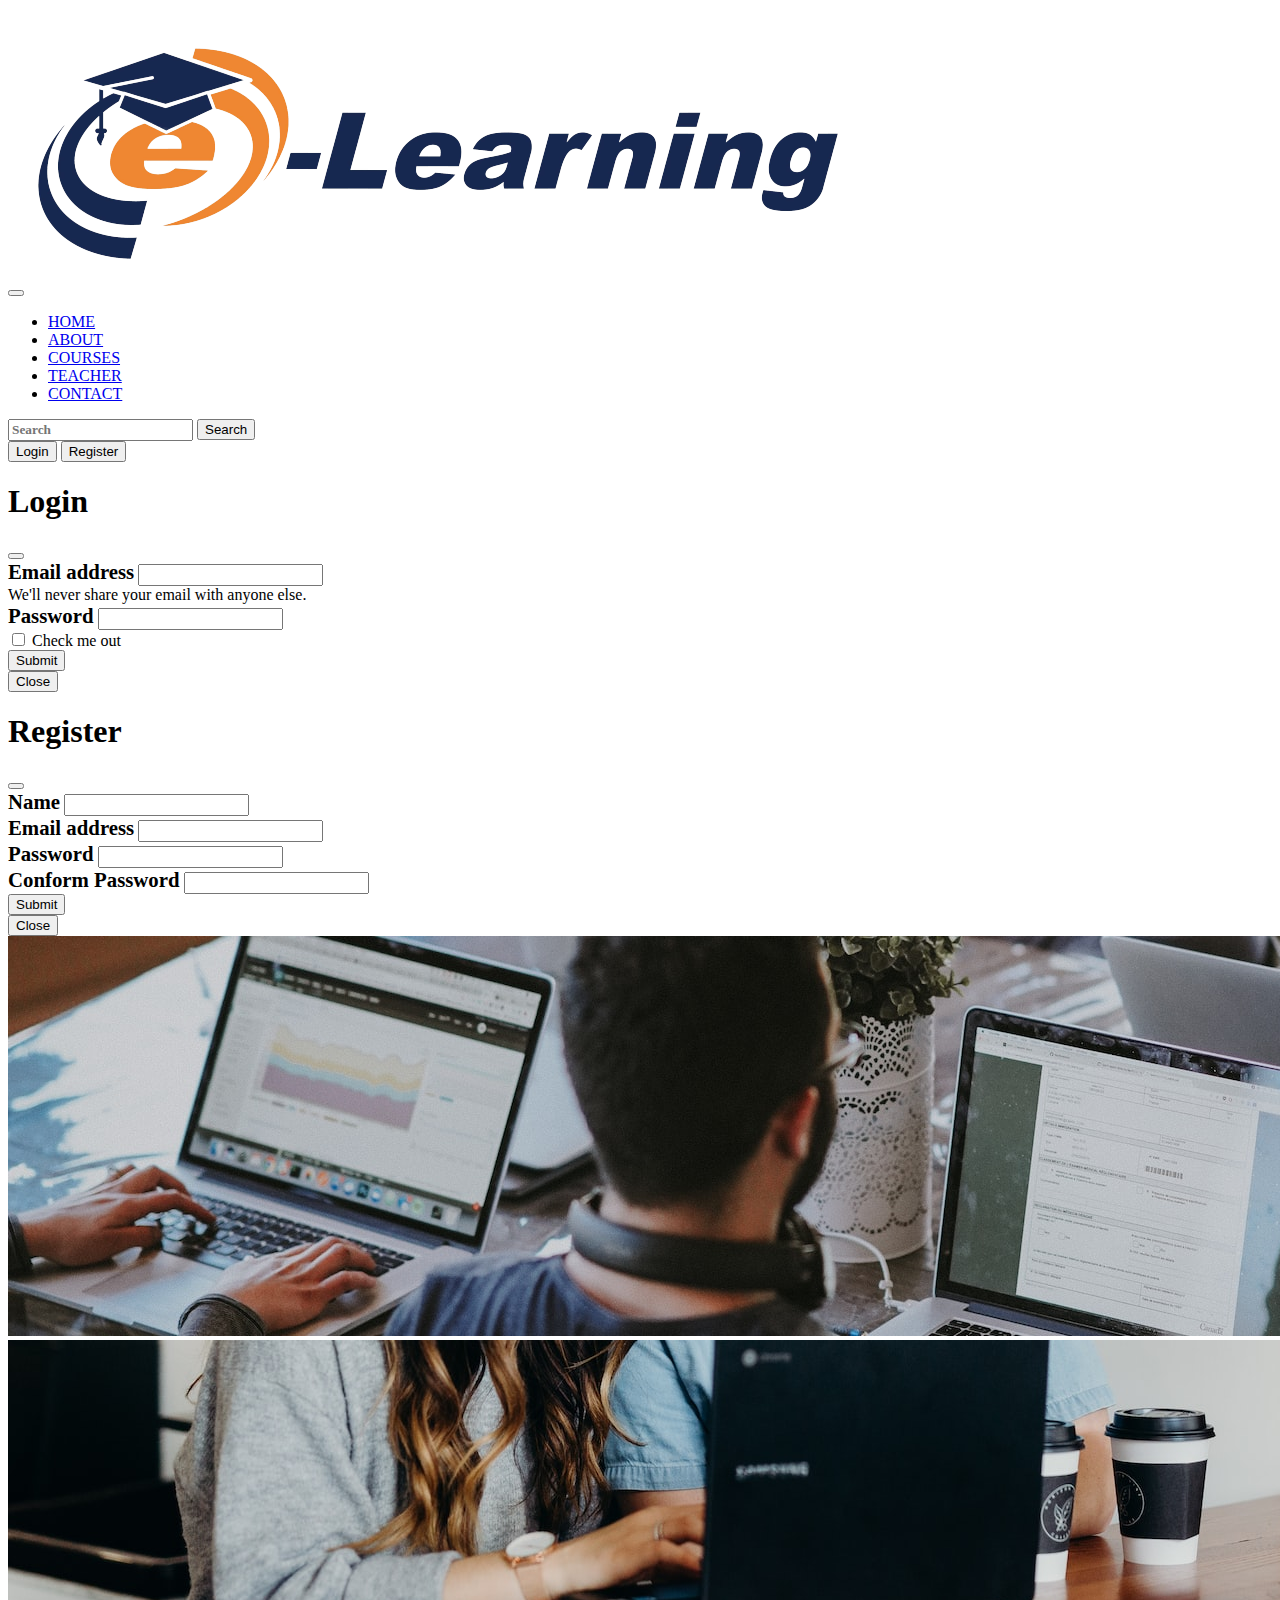
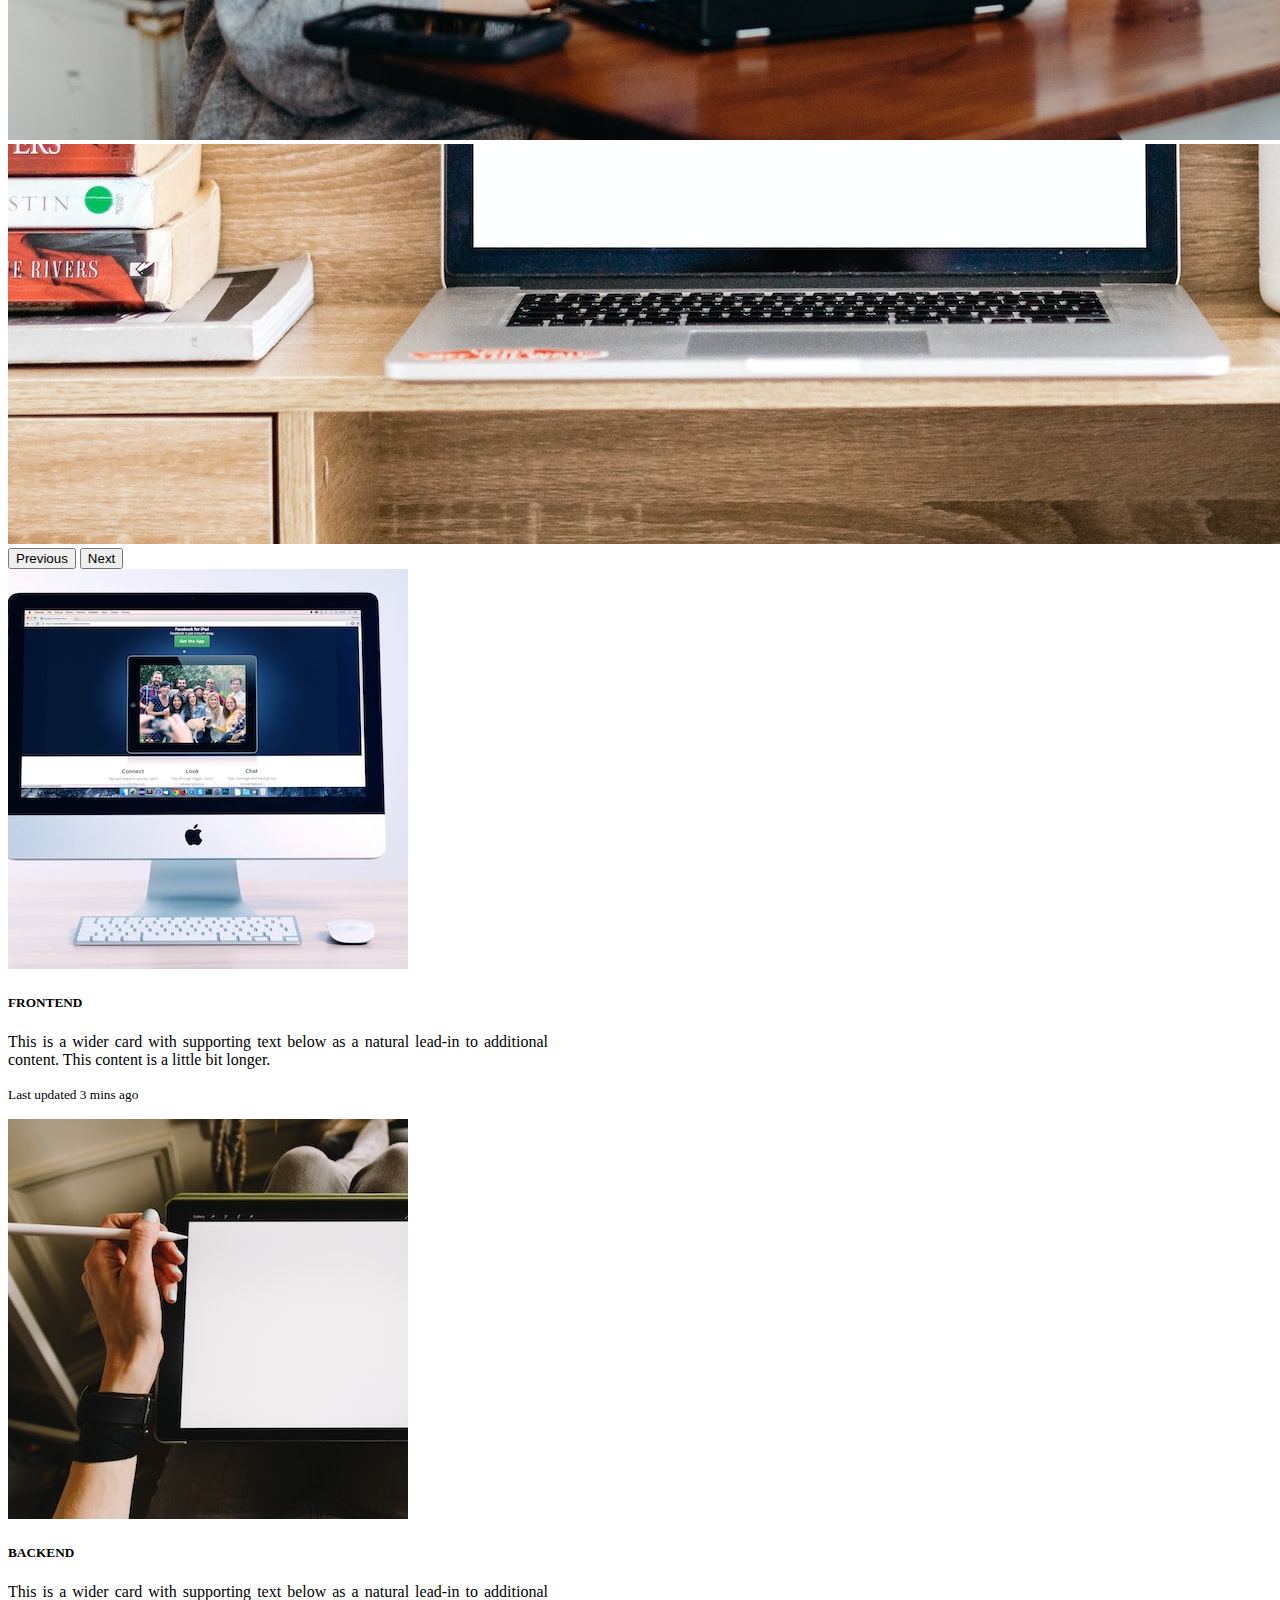
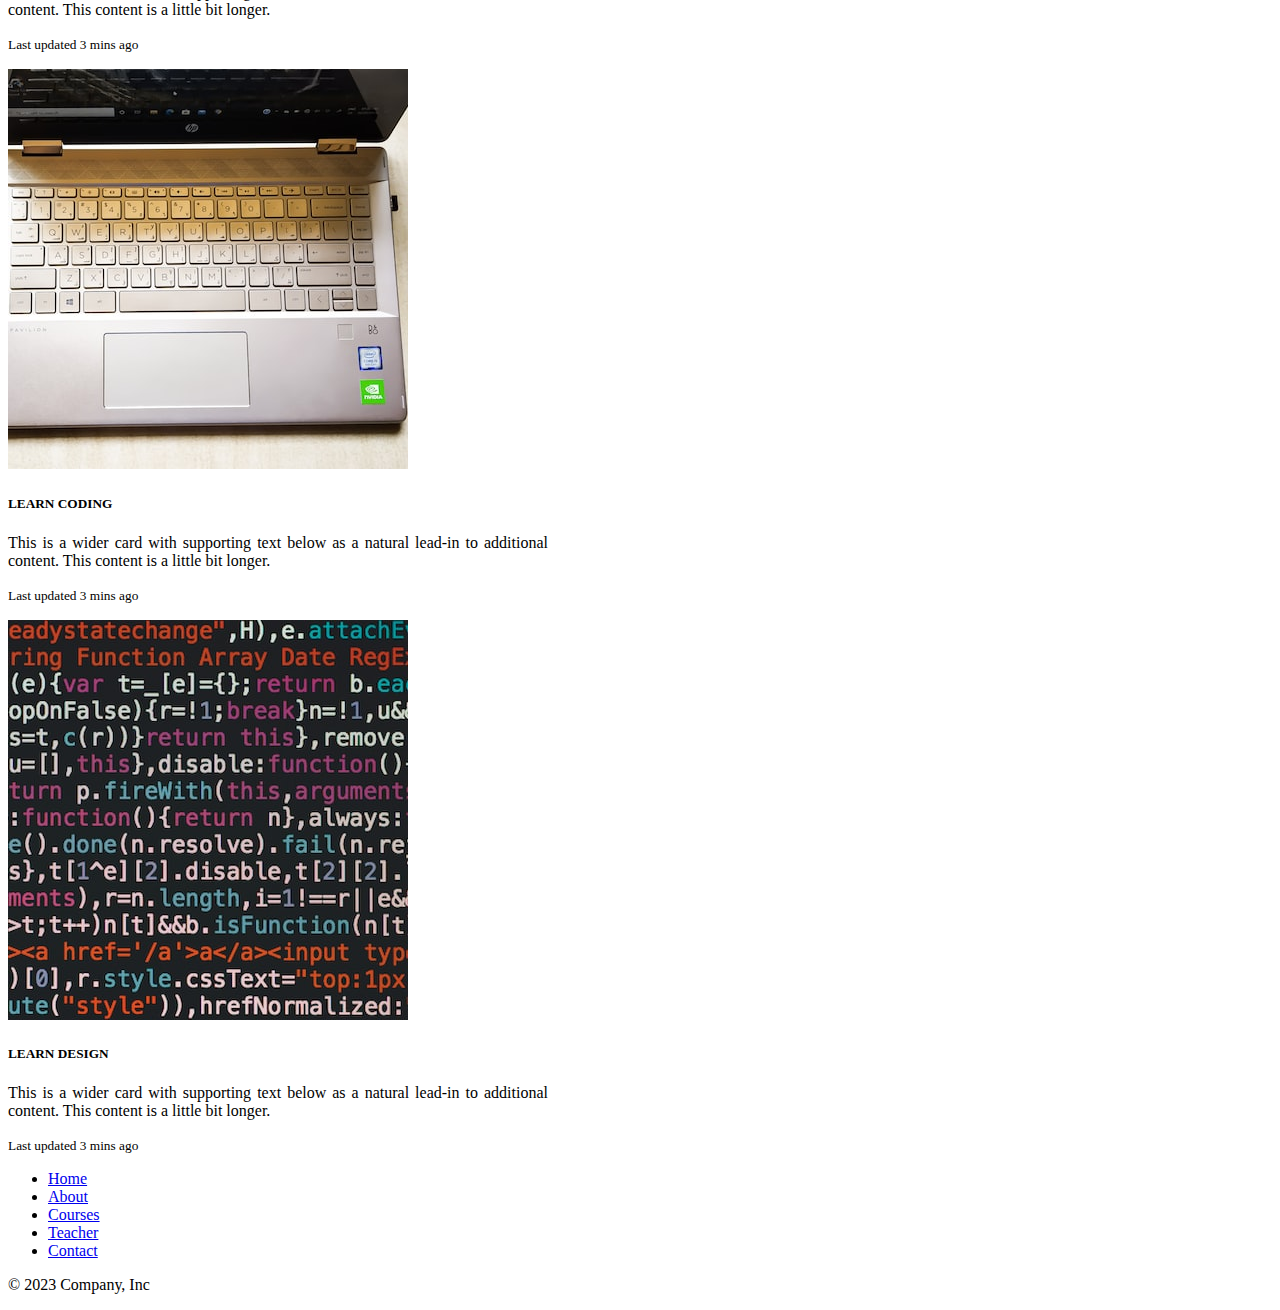
==== index.html @ 7c61876f "Add files via upload" ====
<!doctype html>
<html lang="en">

<head>
    <link rel="stylesheet" href="https://cdnjs.cloudflare.com/ajax/libs/font-awesome/6.4.0/css/all.min.css"
        integrity="sha512-iecdLmaskl7CVkqkXNQ/ZH/XLlvWZOJyj7Yy7tcenmpD1ypASozpmT/E0iPtmFIB46ZmdtAc9eNBvH0H/ZpiBw=="
        crossorigin="anonymous" referrerpolicy="no-referrer" />
    <meta charset="utf-8">
    <meta name="viewport" content="width=device-width, initial-scale=1">
    <title>E-Learning</title>
    <link rel="stylesheet" href="StyleBS.css">
    <link href="https://cdn.jsdelivr.net/npm/bootstrap@5.3.0/dist/css/bootstrap.min.css" rel="stylesheet"
        integrity="sha384-9ndCyUaIbzAi2FUVXJi0CjmCapSmO7SnpJef0486qhLnuZ2cdeRhO02iuK6FUUVM" crossorigin="anonymous">
</head>

<body>

    <nav class="navbar navbar-expand-lg bg-body-tertiary sticky-top">
        <div class="container-fluid">
            <div class="logocontainer">
                <a class="navbar-brand" href="index.html"><img src="./Images/logo-removebg-preview.png" alt=""
                        class="w-100">
                </a>
            </div>
            <button class="navbar-toggler" type="button" data-bs-toggle="collapse"
                data-bs-target="#navbarSupportedContent" aria-controls="navbarSupportedContent" aria-expanded="false"
                aria-label="Toggle navigation">
                <span class="navbar-toggler-icon"></span>
            </button>
            <div class="collapse navbar-collapse" id="navbarSupportedContent">
                <ul class="navbar-nav me-auto mb-2 mb-lg-0 P-2">
                    <li class="nav-item">
                        <a class="nav-link  fw-bold" aria-current="page" href="#">HOME</a>
                    </li>
                    <li class="nav-item">
                        <a class="nav-link fw-bold" href="AboutBS.html">ABOUT</a>
                    </li>
                    <li class="nav-item">
                        <a class="nav-link fw-bold" href="CoursesBS.html">COURSES</a>
                    </li>
                    <li class="nav-item">
                        <a class="nav-link fw-bold" href="TeacherBS.html">TEACHER</a>
                    </li>
                    <li class="nav-item">
                        <a class="nav-link fw-bold" href="ContactBS.html">CONTACT</a>
                    </li>
                </ul>
                <form class="d-flex" role="search">
                    <input class="form-control me-2" type="search" placeholder="Search" aria-label="Search">
                    <button class="btn btn-outline-info fw-bold " type="submit">Search</button>

                </form>
                <button class="btn btn-danger mx-2 mt-2 mt-lg-0 fw-bold " type="submit" data-bs-toggle="modal"
                    data-bs-target="#exampleModal">
                    Login</button>
                <button class="btn btn-success mx-2 mt-2 mt-lg-0 fw-bold" type="submit" data-bs-toggle="modal"
                    data-bs-target="#exampleModal1">
                    Register</button>
            </div>
        </div>
    </nav>
    
    <!-- Register -->
<div class="modal fade" id="exampleModal" tabindex="-1" aria-labelledby="exampleModalLabel" aria-hidden="true">
    <div class="modal-dialog">
      <div class="modal-content">
        <div class="modal-header">
          <h1 class="modal-title fs-5" id="exampleModalLabel">Login</h1>
          <button type="button" class="btn-close" data-bs-dismiss="modal" aria-label="Close"></button>
        </div>
        <div class="modal-body">
            <form>
                <div class="mb-3">
                  <label for="exampleInputEmail1" class="form-label">Email address</label>
                  <input type="email" class="form-control" id="exampleInputEmail1" aria-describedby="emailHelp">
                  <div id="emailHelp" class="form-text">We'll never share your email with anyone else.</div>
                </div>
                <div class="mb-3">
                  <label for="exampleInputPassword1" class="form-label">Password</label>
                  <input type="password" class="form-control" id="exampleInputPassword1" required>
                </div>
                <div class="mb-3 form-check">
                  <input type="checkbox" class="form-check-input" id="exampleCheck1" required>
                  <label class="form-check-label" for="exampleCheck1">Check me out</label>
                </div>
                <button type="submit" class="btn btn-primary">Submit</button>
              </form>
        </div>
        <div class="modal-footer">
          <button type="button" class="btn btn-secondary" data-bs-dismiss="modal">Close</button>
         
        </div>
      </div>
    </div>
  </div>
  <div class="modal fade" id="exampleModal1" tabindex="-1" aria-labelledby="exampleModalLabel" aria-hidden="true">
    <div class="modal-dialog">
      <div class="modal-content">
        <div class="modal-header">
          <h1 class="modal-title fs-5 fw-bold" id="exampleModalLabel">Register</h1>
          <button type="button" class="btn-close" data-bs-dismiss="modal" aria-label="Close"></button>
        </div>
        <div class="modal-body">
            <form>
                <div class="mb-3">
                    <label for="exampleInputEmail1" class="form-label">Name</label>
                    <input type="text" class="form-control" id="exampleInputEmail1" aria-describedby="emailHelp" required>
                   
                  </div>
                <div class="mb-3">
                  <label for="exampleInputEmail1" class="form-label">Email address</label>
                  <input type="email" class="form-control" id="exampleInputEmail1" aria-describedby="emailHelp" required>
                
                </div>
                <div class="mb-3">
                  <label for="exampleInputPassword1" class="form-label">Password</label>
                  <input type="password" class="form-control" id="exampleInputPassword1" required>
                </div>
                <div class="mb-3">
                    <label for="exampleInputPassword1" class="form-label"> Conform Password</label>
                    <input type="password" class="form-control" id="exampleInputPassword1" required>
                  </div>
                
                <button type="submit" class="btn btn-primary">Submit</button>
              </form>
        </div>
        <div class="modal-footer">
          <button type="button" class="btn btn-secondary" data-bs-dismiss="modal">Close</button>
         
        </div>
      </div>
    </div>
  </div>
  <div id="carouselExample" class="carousel slide">
    <div class="carousel-inner">
      <div class="carousel-item active">
        <img src="./Images/slider6.jpg" class="d-block w-100" alt="...">
      </div>
      <div class="carousel-item">
        <img src="./Images/slider3.jpg" class="d-block w-100" alt="...">
      </div>
      <div class="carousel-item">
        <img src="./Images/slider2.jpg" class="d-block w-100" alt="...">
      </div>
    </div>
    <button class="carousel-control-prev" type="button" data-bs-target="#carouselExample" data-bs-slide="prev">
      <span class="carousel-control-prev-icon" aria-hidden="true"></span>
      <span class="visually-hidden">Previous</span>
    </button>
    <button class="carousel-control-next" type="button" data-bs-target="#carouselExample" data-bs-slide="next">
      <span class="carousel-control-next-icon" aria-hidden="true"></span>
      <span class="visually-hidden">Next</span>
    </button>
  </div>
  <div class="row row-cols-1 row-cols-md-2 g-4 m-lg-5 m-3">
    <div class="col">
        <div class="card mb-3" style="max-width: 540px;">
            <div class="row g-0">
              <div class="col-md-4">
                <img src="./Images/card1.jpg" class="img-fluid rounded-start" alt="...">
              </div>
              <div class="col-md-8">
                <div class="card-body">
                  <h5 class="card-title">FRONTEND</h5>
                  <p class="card-text">This is a wider card with supporting text below as a natural lead-in to additional content. This content is a little bit longer.</p>
                  <p class="card-text"><small class="text-body-secondary">Last updated 3 mins ago</small></p>
                </div>
              </div>
            </div>
          </div>
    </div>
    <div class="col">
        <div class="card mb-3" style="max-width: 540px;">
            <div class="row g-0">
              <div class="col-md-4">
                <img src="./Images/card2.jpg" class="img-fluid rounded-start" alt="...">
              </div>
              <div class="col-md-8">
                <div class="card-body">
                  <h5 class="card-title">BACKEND</h5>
                  <p class="card-text">This is a wider card with supporting text below as a natural lead-in to additional content. This content is a little bit longer.</p>
                  <p class="card-text"><small class="text-body-secondary">Last updated 3 mins ago</small></p>
                </div>
              </div>
            </div>
          </div>
    </div>
    <div class="col">
        <div class="card mb-3" style="max-width: 540px;">
            <div class="row g-0">
              <div class="col-md-4">
                <img src="./Images/card3.jpg" class="img-fluid rounded-start" alt="...">
              </div>
              <div class="col-md-8">
                <div class="card-body">
                  <h5 class="card-title">LEARN CODING</h5>
                  <p class="card-text">This is a wider card with supporting text below as a natural lead-in to additional content. This content is a little bit longer.</p>
                  <p class="card-text"><small class="text-body-secondary">Last updated 3 mins ago</small></p>
                </div>
              </div>
            </div>
          </div>
    </div>
    <div class="col">
        <div class="card mb-3" style="max-width: 540px;">
            <div class="row g-0">
              <div class="col-md-4">
                <img src="./Images/card4.jpg" class="img-fluid rounded-start" alt="...">
              </div>
              <div class="col-md-8">
                <div class="card-body">
                  <h5 class="card-title">LEARN DESIGN</h5>
                  <p class="card-text">This is a wider card with supporting text below as a natural lead-in to additional content. This content is a little bit longer.</p>
                  <p class="card-text"><small class="text-body-secondary">Last updated 3 mins ago</small></p>
                </div>
              </div>
            </div>
          </div>
    </div>
  </div>
   
  
  <div class=" bg-dark">
        <footer class="py-3 sticky-bottom">
          <ul class="nav justify-content-center border-bottom pb-3 mb-3">
            <li class="nav-item"><a href="index.html" class="nav-link px-2 text-light fw-bold fs-5">Home</a></li>
            <li class="nav-item"><a href="AboutBS.html" class="nav-link px-2 text-light fw-bold fs-5">About</a></li>
            <li class="nav-item"><a href="CoursesBS.html" class="nav-link px-2 text-light fw-bold fs-5">Courses</a></li>
            <li class="nav-item"><a href="TeacherBS.html" class="nav-link px-2 text-light fw-bold fs-5">Teacher</a></li>
            <li class="nav-item"><a href="ContactBS.htmlS" class="nav-link px-2 text-light fw-bold fs-5">Contact</a></li>
          </ul>
          <p class="text-center text-light fw-bold fs-5">© 2023 Company, Inc</p>
        </footer>
      </div>
    <script src="https://cdn.jsdelivr.net/npm/bootstrap@5.3.0/dist/js/bootstrap.bundle.min.js"
        integrity="sha384-geWF76RCwLtnZ8qwWowPQNguL3RmwHVBC9FhGdlKrxdiJJigb/j/68SIy3Te4Bkz"
        crossorigin="anonymous"></script>
</body>

</html>
---- StyleBS.css ----
@media screen and (min-width:900px){
    .logocontainer{
    width:13%;
}
}
@media screen and (max-width:900px){
    .logocontainer{
    width:40%;
}
}
.para{
    text-align:justify;

}
.card-text{
    text-align: justify;
}
.Coursecard{
    box-shadow: 0 0 5px rgb(7, 7, 7);
    transition: transform 1s;
}
.CoursecardImage{
    border-bottom: 5px solid rgb(184, 178, 184);
}
.Coursecard:hover{
    background-color: rgb(144, 155, 154);
    transform: scale(1.1);
    color: white;
}
.TeachersCard{
    box-shadow: 0 0 3px navy;
}
.TeachersCard:hover{
    margin-top: -15px;
    transition: all 0.5s ease-in-out;
    
}
.contactform{
    background-color: rgb(216, 239, 246);
    border-radius: 10px;
    box-shadow: 2px 2px rgb(104, 97, 97);
}
.form-control{
    font-family: 'Times New Roman', Times, serif;
    font-weight: bold;
}
.form-label{
    font-family: 'Times New Roman', Times, serif;
    font-weight: bold;
    font-size: 1.3rem;
}
/* h1{
    text-shadow: 2PX 2PX black;
} */
.topbg{
    background-image: url(./Images/bg4.webp);
    background-size: cover;
}
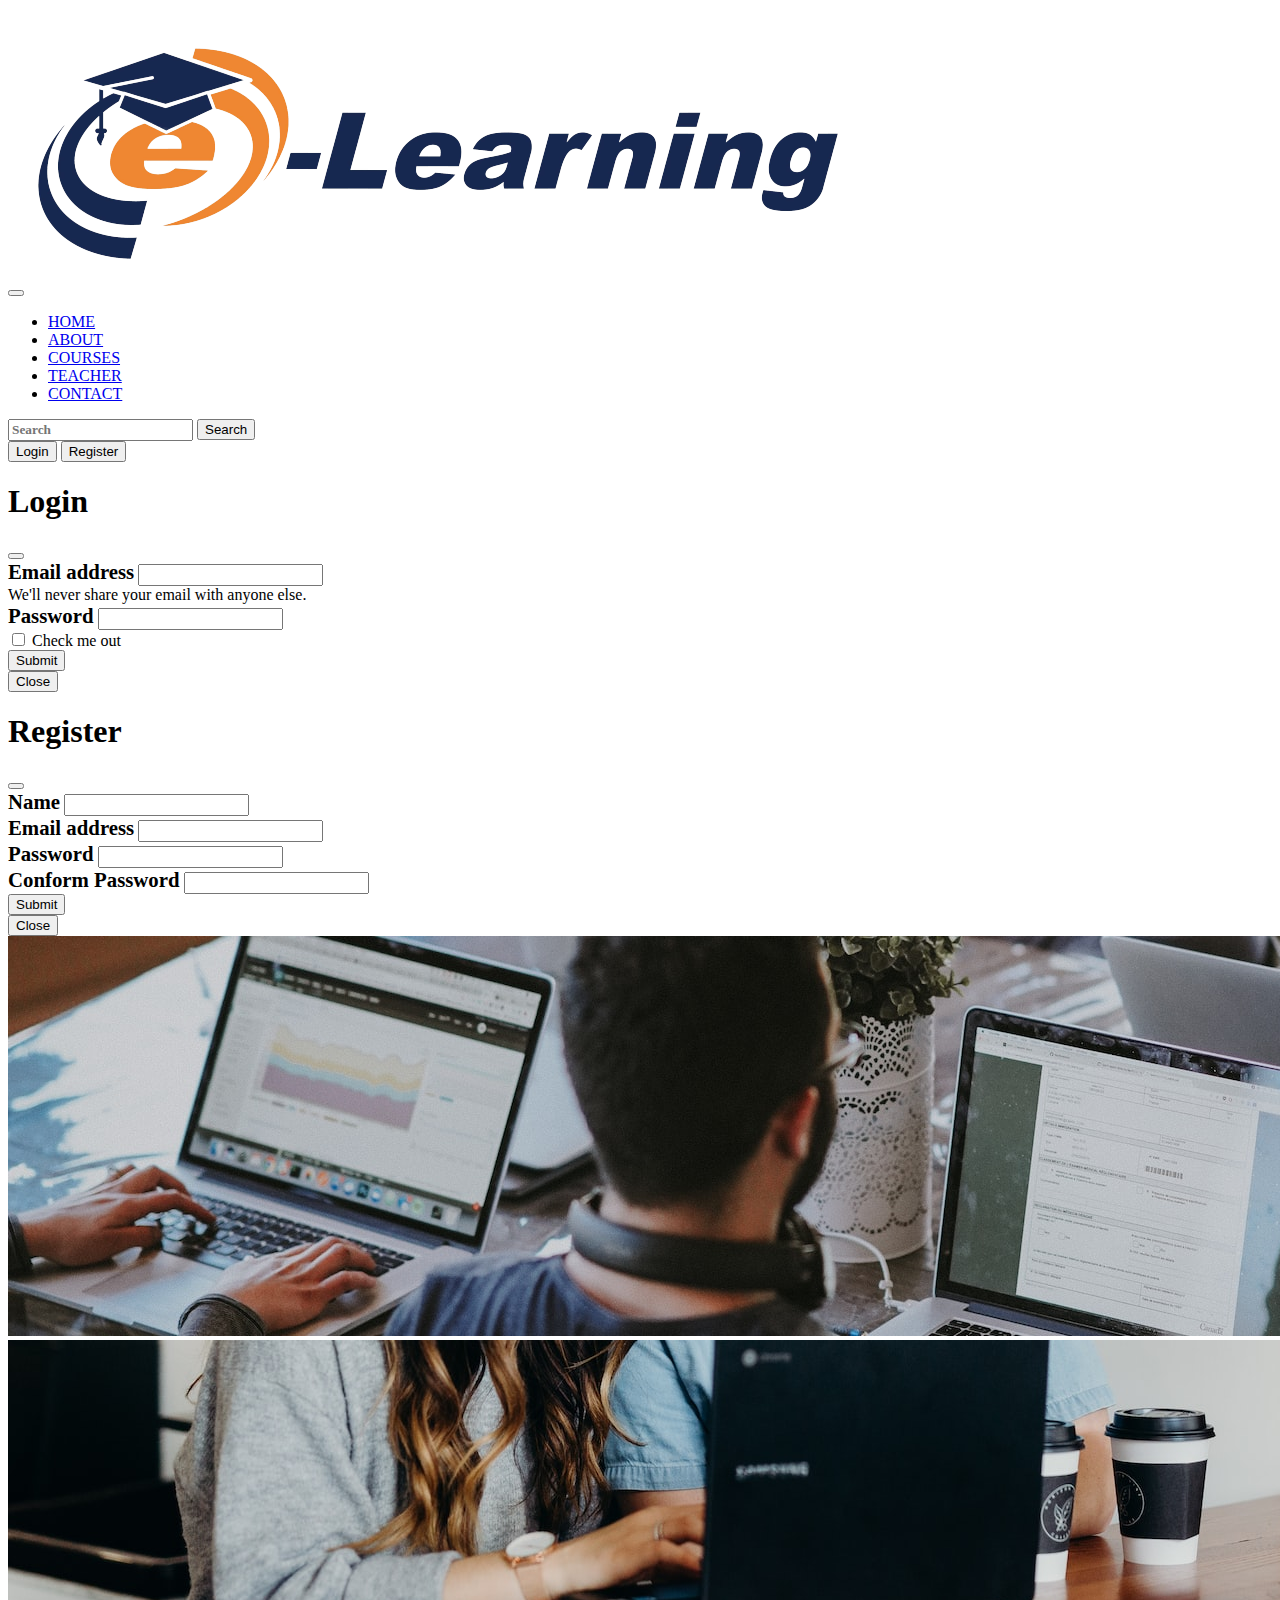
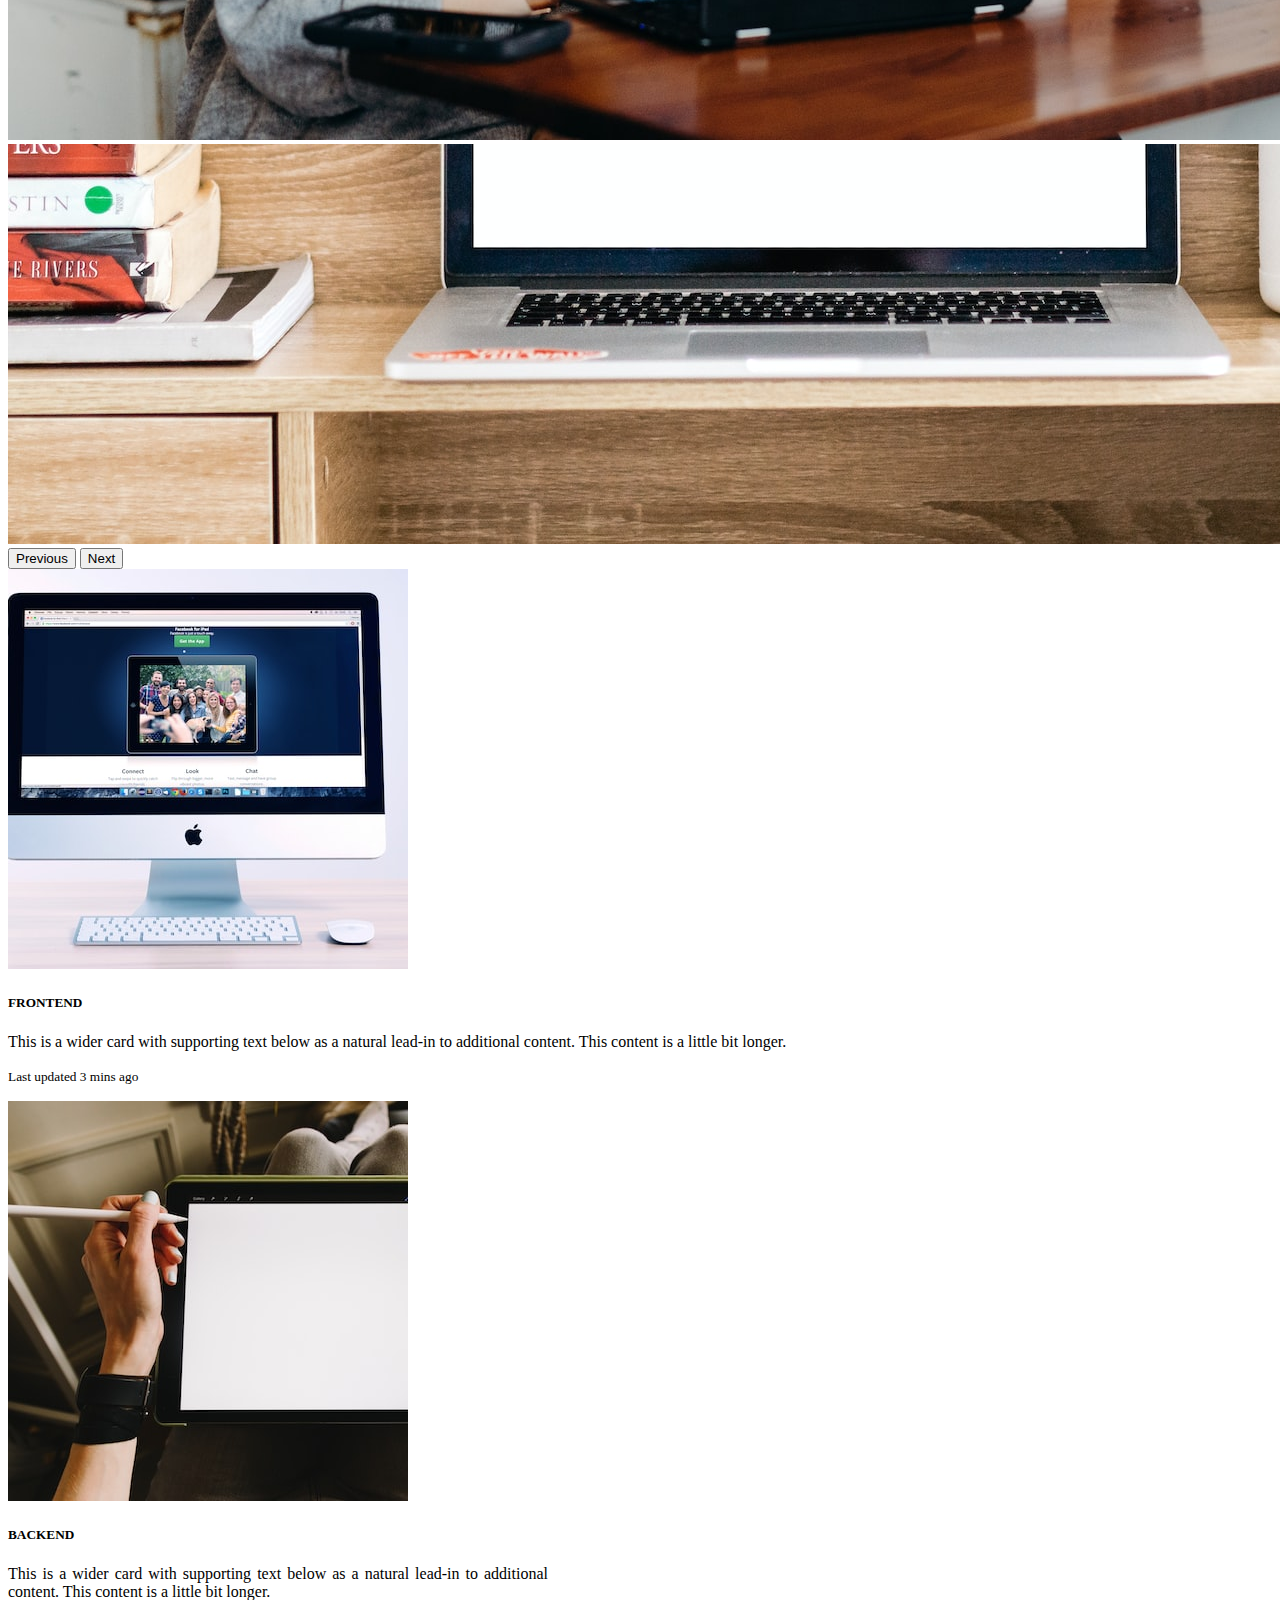
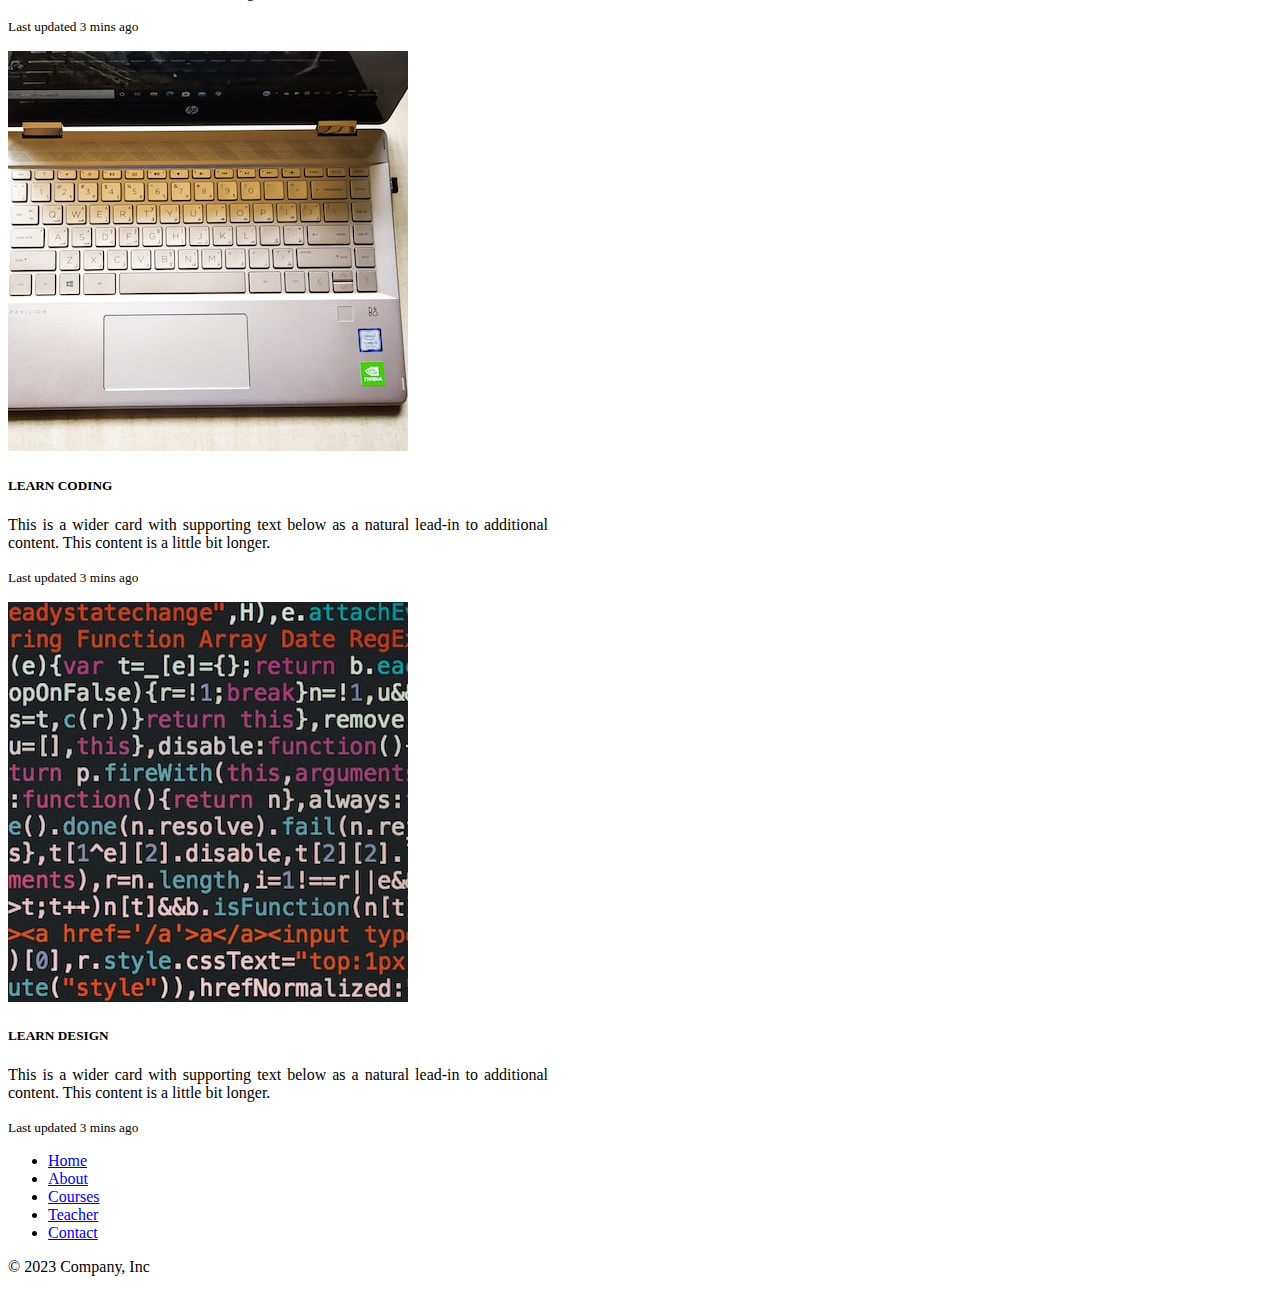
==== commit 52925e6b: "Update index.html" ====
--- a/index.html
+++ b/index.html
@@ -30,7 +30,7 @@
             <div class="collapse navbar-collapse" id="navbarSupportedContent">
                 <ul class="navbar-nav me-auto mb-2 mb-lg-0 P-2">
                     <li class="nav-item">
-                        <a class="nav-link  fw-bold" aria-current="page" href="#">HOME</a>
+                        <a class="nav-link  fw-bold" aria-current="page" href="index.html">HOME</a>
                     </li>
                     <li class="nav-item">
                         <a class="nav-link fw-bold" href="AboutBS.html">ABOUT</a>
@@ -152,9 +152,9 @@
       <span class="visually-hidden">Next</span>
     </button>
   </div>
-  <div class="row row-cols-1 row-cols-md-2 g-4 m-lg-5 m-3">
-    <div class="col">
-        <div class="card mb-3" style="max-width: 540px;">
+  <div class="row row-cols-1 row-cols-lg-2 g-4 m-lg-5 m-3">
+    <div class="col">
+        <div class="card mb-3 mx-4 style="max-width: 540px;>
             <div class="row g-0">
               <div class="col-md-4">
                 <img src="./Images/card1.jpg" class="img-fluid rounded-start" alt="...">
@@ -186,9 +186,9 @@
           </div>
     </div>
     <div class="col">
-        <div class="card mb-3" style="max-width: 540px;">
-            <div class="row g-0">
-              <div class="col-md-4">
+        <div class="card mb-3 mx-4" style="max-width: 540px;">
+            <div class="row g-0">
+              <div class="col-md-4 ">
                 <img src="./Images/card3.jpg" class="img-fluid rounded-start" alt="...">
               </div>
               <div class="col-md-8">
@@ -221,7 +221,7 @@
    
   
   <div class=" bg-dark">
-        <footer class="py-3 sticky-bottom">
+        <footer class="py-3  sticky-bottom">
           <ul class="nav justify-content-center border-bottom pb-3 mb-3">
             <li class="nav-item"><a href="index.html" class="nav-link px-2 text-light fw-bold fs-5">Home</a></li>
             <li class="nav-item"><a href="AboutBS.html" class="nav-link px-2 text-light fw-bold fs-5">About</a></li>
@@ -237,4 +237,4 @@
         crossorigin="anonymous"></script>
 </body>
 
-</html>+</html>
